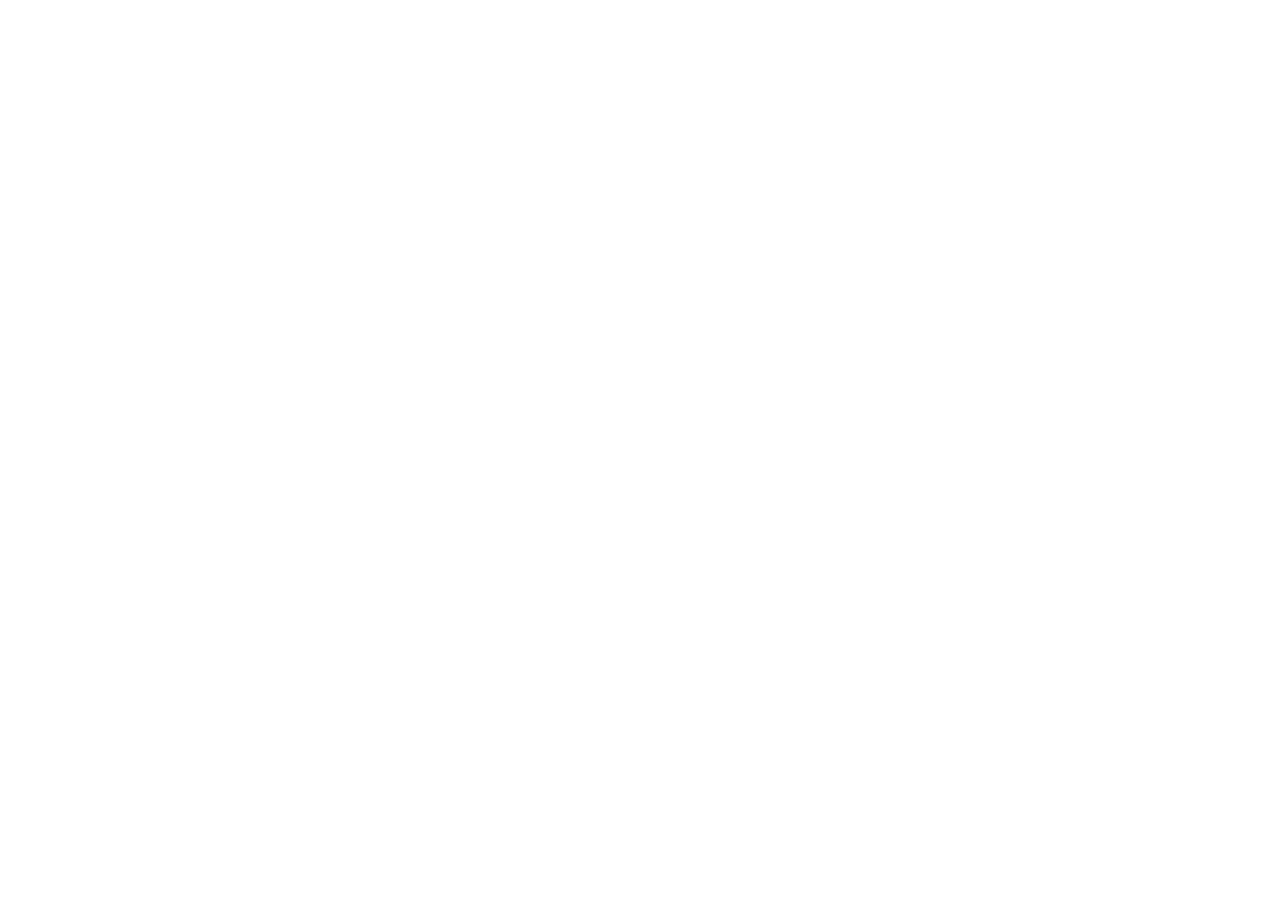
==== index.html @ 6fb9ee05 "add html and css files with starter templates" ====
<!DOCTYPE html>
<html lang="en">
<head>
    <meta charset="UTF-8">
    <meta name="viewport" content="width=device-width, initial-scale=1.0">
    <title>My Portfolio</title>
    <link rel="stylesheet" href="style.css">
</head>
<body>

</body>
</html>
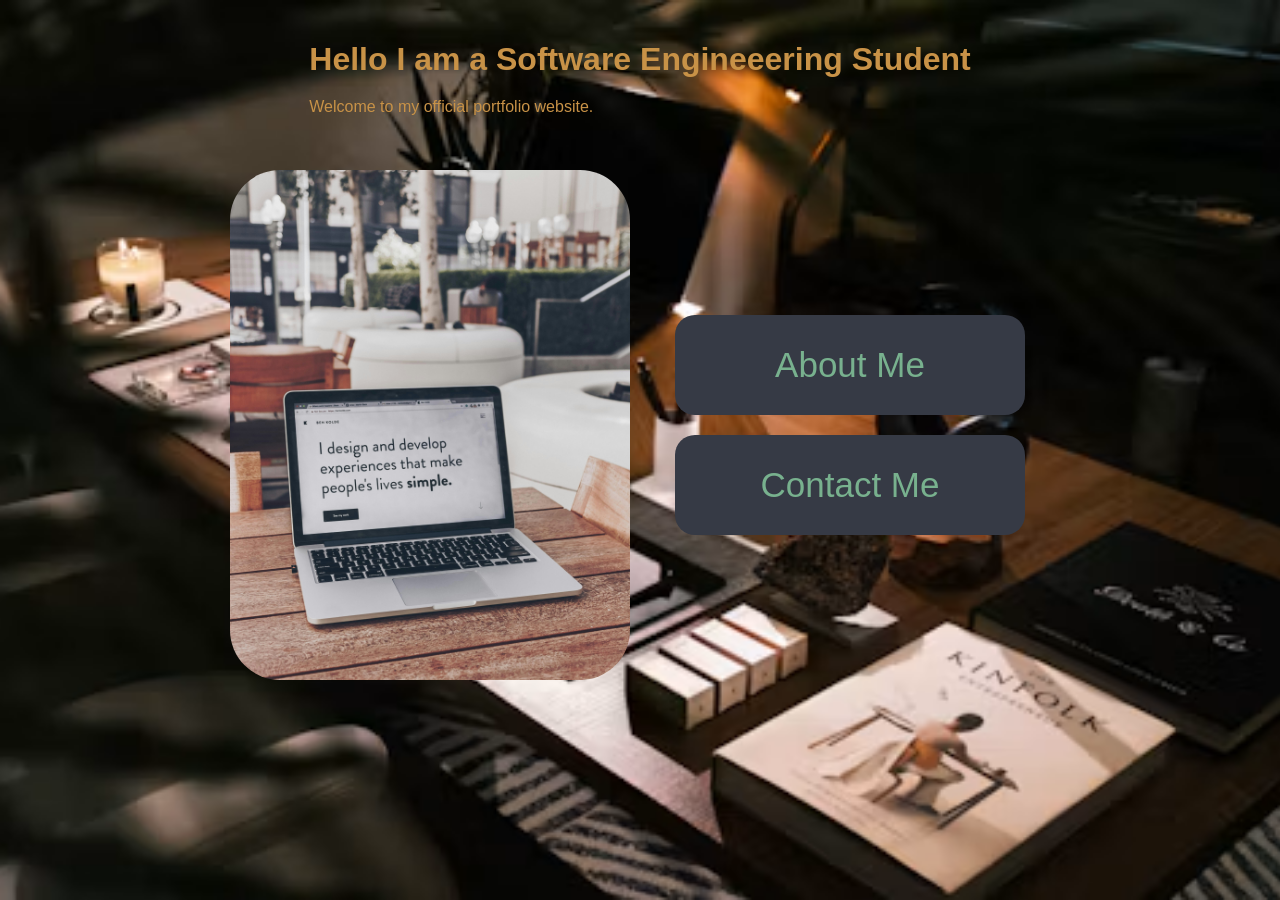
==== commit 07f67121: "build home page and add styling" ====
--- a/index.html
+++ b/index.html
@@ -7,6 +7,25 @@
     <link rel="stylesheet" href="style.css">
 </head>
 <body>
+    <header>
+        <h1>Hello I am a Software Engineeering Student</h1>
+        <p>Welcome to my official portfolio website.</p>
+    </header>
+
+    <main>
+        <div class="buttonsimg">
+            <img src="assets/images/buttons_img.jpg" alt="Working Place" >
+        </div>
+        <div class="buttons">
+            <a href="aboutme.html">
+                <button>About Me</button>
+            </a>
+            <a href="contactme.html">
+                <button>Contact Me</button>
+            </a>
+        </div>
+
+    </main>
 
 </body>
 </html>
--- a/style.css
+++ b/style.css
@@ -0,0 +1,65 @@
+*, *::before, *::after {
+    margin: 0;
+    padding: 0;
+    box-sizing: border-box;
+}
+
+body {
+    display: grid;
+    grid-template-columns: 1fr;
+    grid-template-rows:150px 1fr;
+    line-height: 2.0;
+    font-family: sans-serif;
+    background-image: url(assets/images/Background_img.avif);
+    background-size: cover;
+    background-position: center;
+    background-repeat: no-repeat;
+    background-attachment: fixed;
+}
+
+header{
+    margin: auto;
+    color: rgb(200, 146, 71);
+    font-family: 'Trebuchet MS', 'Lucida Sans Unicode', 'Lucida Grande', 'Lucida Sans', Arial, sans-serif;
+}
+
+.buttonsimg img{
+    width: 400px;
+    height: auto;
+    display: block;
+    border-radius: 50px;
+
+}
+
+main {
+    display: grid;
+    grid-template-columns:repeat(2,1fr);
+    grid-template-rows: auto;
+    gap: 20px;
+    padding: 20px;
+    margin: auto;
+    
+}
+
+.buttons{
+    display: flex;
+    flex-direction:column;
+    justify-content: center;
+    align-items: center;
+    gap: 20px;
+    padding: 20px;
+    margin: auto;
+}
+
+.buttons button{
+    padding: 12px 24px;
+    width: 350px;
+    height: 100px;
+    font-size: 35px;
+    font-family:'Gill Sans', 'Gill Sans MT', Calibri, 'Trebuchet MS', sans-serif;
+    border-radius: 20px;
+    border: none;
+    background-color:rgb(54, 58, 69);
+    color: rgb(120, 177, 142);
+    cursor: pointer;
+}
